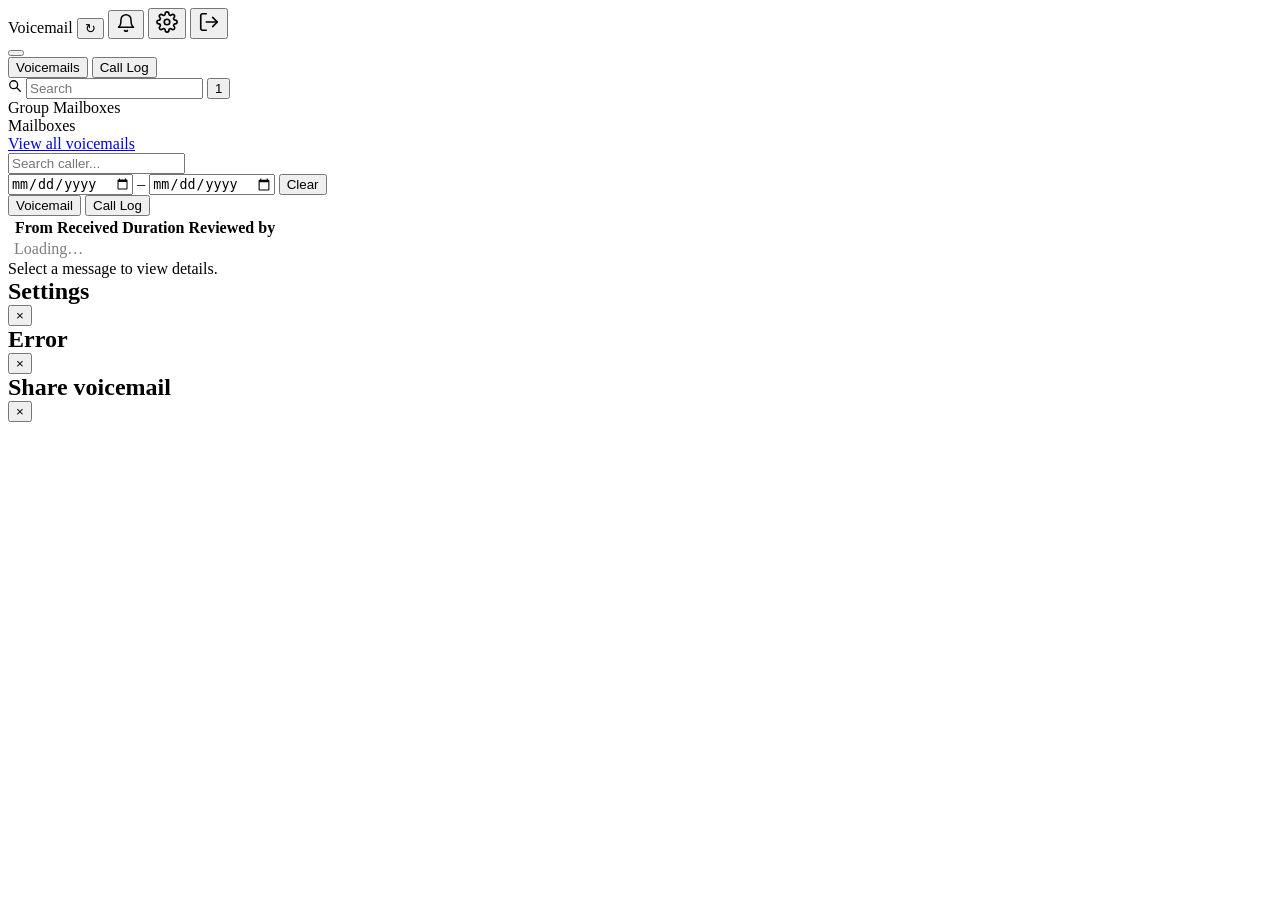
==== app/static/app.html @ d008d93c "Initial commit: 3CX voicemail manager source" ====
<!DOCTYPE html>
<html lang="en">
<head>
<meta charset="utf-8">
<meta name="viewport" content="width=device-width, initial-scale=1">
<title>3CX Voicemail Manager</title>
<script>
  // app.html is served for ANY path under /app (see the server's catch-all
  // route in main.py -- that's what makes deep links like /app/205/1234 or
  // /app/settings/users/205 survive a hard refresh) so a plain relative
  // "styles.css"/"app.js" resolves wrong at every depth past the bare /app
  // itself (e.g. /app/205 would look for it at /app/styles.css). Compute
  // the real asset root from location.pathname instead. Also has to cope
  // with 3CX's nginx reverse-proxying this whole app under /vm-manager/
  // (see app.js's own matching BASE constant) -- APP_BASE ends up "" for a
  // direct http://host:8080/app/... hit, or "/vm-manager" behind that proxy.
  var APP_BASE = (function () {
    var m = location.pathname.match(/^(.*)\/app(?:\/.*)?$/);
    return m ? m[1] : "";
  })();
  document.write('<link rel="stylesheet" href="' + APP_BASE + '/styles.css">');
</script>
</head>
<body>

<div class="app-shell">
  <nav class="nav">
    <span class="nav-brand">Voicemail</span>
    <button class="icon-btn" id="refresh-btn" title="Refresh" aria-label="Refresh">&#8635;</button>
    <button class="icon-btn hidden" id="notify-btn" title="Enable voicemail notifications on this device" aria-label="Enable notifications">
      <svg width="20" height="20" viewBox="0 0 24 24" fill="none" aria-hidden="true">
        <path d="M18 8a6 6 0 1 0-12 0c0 7-3 9-3 9h18s-3-2-3-9" stroke="currentColor" stroke-width="1.8" stroke-linecap="round" stroke-linejoin="round"/>
        <path d="M13.73 21a2 2 0 0 1-3.46 0" stroke="currentColor" stroke-width="1.8" stroke-linecap="round" stroke-linejoin="round"/>
      </svg>
    </button>
    <span class="nav-user" id="nav-user"></span>
    <button class="icon-btn hidden" id="settings-btn" title="Settings" aria-label="Settings">
      <svg width="22" height="22" viewBox="0 0 24 24" fill="none" aria-hidden="true">
        <circle cx="12" cy="12" r="3" stroke="currentColor" stroke-width="1.8"/>
        <path d="M19.4 15a1.65 1.65 0 0 0 .33 1.82l.06.06a2 2 0 1 1-2.83 2.83l-.06-.06a1.65 1.65 0 0 0-1.82-.33 1.65 1.65 0 0 0-1 1.51V21a2 2 0 0 1-4 0v-.09A1.65 1.65 0 0 0 9 19.4a1.65 1.65 0 0 0-1.82.33l-.06.06a2 2 0 1 1-2.83-2.83l.06-.06a1.65 1.65 0 0 0 .33-1.82 1.65 1.65 0 0 0-1.51-1H3a2 2 0 0 1 0-4h.09A1.65 1.65 0 0 0 4.6 9a1.65 1.65 0 0 0-.33-1.82l-.06-.06a2 2 0 1 1 2.83-2.83l.06.06a1.65 1.65 0 0 0 1.82.33H9a1.65 1.65 0 0 0 1-1.51V3a2 2 0 0 1 4 0v.09a1.65 1.65 0 0 0 1 1.51 1.65 1.65 0 0 0 1.82-.33l.06-.06a2 2 0 1 1 2.83 2.83l-.06.06a1.65 1.65 0 0 0-.33 1.82V9a1.65 1.65 0 0 0 1.51 1H21a2 2 0 0 1 0 4h-.09a1.65 1.65 0 0 0-1.51 1z" stroke="currentColor" stroke-width="1.8" stroke-linecap="round" stroke-linejoin="round"/>
      </svg>
    </button>
    <button class="icon-btn" id="logout-btn" title="Sign out" aria-label="Sign out">
      <svg width="22" height="22" viewBox="0 0 24 24" fill="none" aria-hidden="true">
        <path d="M9 21H5a2 2 0 0 1-2-2V5a2 2 0 0 1 2-2h4" stroke="currentColor" stroke-width="1.8" stroke-linecap="round" stroke-linejoin="round"/>
        <polyline points="16 17 21 12 16 7" stroke="currentColor" stroke-width="1.8" fill="none" stroke-linecap="round" stroke-linejoin="round"/>
        <line x1="21" y1="12" x2="9" y2="12" stroke="currentColor" stroke-width="1.8" stroke-linecap="round"/>
      </svg>
    </button>
  </nav>

  <div class="main-body">
    <aside class="sidebar">
      <div class="sidebar-user-wrap">
        <button type="button" class="sidebar-user mailbox-row" id="sidebar-user"></button>
        <div class="user-view-switch" id="sidebar-user-popover">
          <button type="button" class="user-popover-option" data-mode="voicemail">
            <span>Voicemails</span>
            <span class="badge hidden" id="popover-unread-badge"></span>
          </button>
          <button type="button" class="user-popover-option" data-mode="calls">
            <span>Call Log</span>
          </button>
        </div>
      </div>

      <div class="sidebar-search-row">
        <div class="sidebar-search-box">
          <svg class="search-icon" viewBox="0 0 16 16" width="14" height="14" aria-hidden="true">
            <circle cx="6.5" cy="6.5" r="4.5" fill="none" stroke="currentColor" stroke-width="1.5"/>
            <line x1="9.8" y1="9.8" x2="14" y2="14" stroke="currentColor" stroke-width="1.5" stroke-linecap="round"/>
          </svg>
          <input class="input sidebar-search-input" id="sidebar-search" placeholder="Search">
          <button type="button" class="sort-icon-btn" id="sidebar-sort-toggle" aria-label="Toggle sort order">
            <span class="sort-icon-box" id="sidebar-sort-icon">1</span>
          </button>
        </div>
      </div>

      <div class="sidebar-scroll">
        <div class="hidden" id="group-section">
          <div class="sidebar-heading" id="group-heading">Group Mailboxes</div>
          <div id="group-mailbox-list"></div>
        </div>

        <div id="individual-section">
          <div class="sidebar-heading">Mailboxes</div>
          <div id="mailbox-list"></div>
        </div>
      </div>

      <div class="sidebar-bottom">
        <a href="#" id="view-all-link" class="view-all-link">View all voicemails</a>
      </div>
    </aside>

    <main class="message-panel">
      <div class="search-row">
        <input class="input" id="search-input" placeholder="Search caller...">
        <div class="date-filter-group">
          <input class="input date-input" id="search-date-from" type="date" title="From date" aria-label="From date">
          <span class="date-filter-sep">&ndash;</span>
          <input class="input date-input" id="search-date-to" type="date" title="To date" aria-label="To date">
          <button type="button" class="btn btn-secondary" id="search-date-clear" title="Clear date filter">Clear</button>
        </div>
      </div>
      <div class="settings-tabs mailbox-view-tabs hidden" id="mailbox-view-tabs">
        <button class="tab-btn" type="button" data-view="voicemail">Voicemail</button>
        <button class="tab-btn" type="button" data-view="calls">Call Log</button>
      </div>
      <table class="table">
        <thead id="message-table-head">
          <tr>
            <th class="col-status-dot"></th>
            <th class="col-from">From</th>
            <th class="col-received">Received</th>
            <th class="col-duration">Duration</th>
            <th class="col-first-reviewer">Reviewed by</th>
          </tr>
        </thead>
        <tbody id="message-rows">
          <tr><td class="col-status-dot"></td><td colspan="4" style="opacity:0.5; padding: var(--space-4);">Loading…</td></tr>
        </tbody>
      </table>
      <div class="pagination-row" id="message-pagination"></div>
    </main>

    <aside class="detail-panel" id="detail-panel">
      <div class="detail-empty">Select a message to view details.</div>
    </aside>
  </div>
</div>

<div id="settings-overlay" class="settings-overlay hidden">
  <div class="settings-dialog">
    <div class="settings-header">
      <h2 style="margin:0;">Settings</h2>
      <button class="icon-btn" id="settings-close">&times;</button>
    </div>
    <div id="settings-body"></div>
  </div>
</div>

<div id="error-modal-overlay" class="settings-overlay hidden">
  <div class="settings-dialog small">
    <div class="settings-header">
      <h2 id="error-modal-title" style="margin:0;">Error</h2>
      <button class="icon-btn" id="error-modal-close">&times;</button>
    </div>
    <div id="error-modal-body" class="error-modal-body"></div>
  </div>
</div>

<div id="share-modal-overlay" class="settings-overlay hidden">
  <div class="settings-dialog small">
    <div class="settings-header">
      <h2 style="margin:0;">Share voicemail</h2>
      <button class="icon-btn" id="share-modal-close">&times;</button>
    </div>
    <div id="share-modal-body"></div>
  </div>
</div>

<script>document.write('<script src="' + APP_BASE + '/app.js"><\/script>');</script>
</body>
</html>
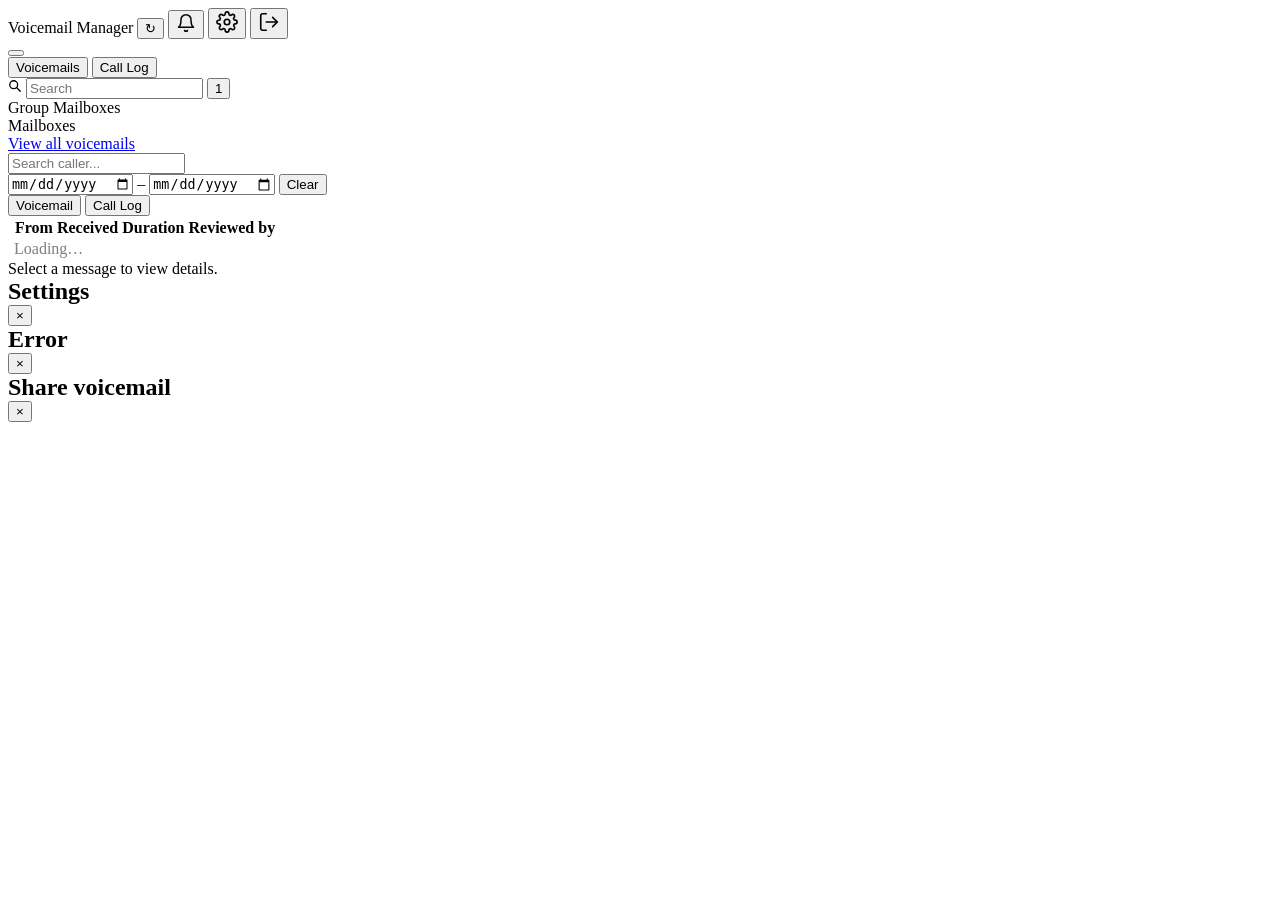
==== commit 4903a043: "Update app title and nav branding to "Voicemail Manager" Co-Authored-By: Claude Sonnet 5 <noreply@an" ====
--- a/app/static/app.html
+++ b/app/static/app.html
@@ -3,7 +3,7 @@
 <head>
 <meta charset="utf-8">
 <meta name="viewport" content="width=device-width, initial-scale=1">
-<title>3CX Voicemail Manager</title>
+<title>Voicemail Manager</title>
 <script>
   // app.html is served for ANY path under /app (see the server's catch-all
   // route in main.py -- that's what makes deep links like /app/205/1234 or
@@ -25,7 +25,7 @@
 
 <div class="app-shell">
   <nav class="nav">
-    <span class="nav-brand">Voicemail</span>
+    <span class="nav-brand">Voicemail Manager</span>
     <button class="icon-btn" id="refresh-btn" title="Refresh" aria-label="Refresh">&#8635;</button>
     <button class="icon-btn hidden" id="notify-btn" title="Enable voicemail notifications on this device" aria-label="Enable notifications">
       <svg width="20" height="20" viewBox="0 0 24 24" fill="none" aria-hidden="true">
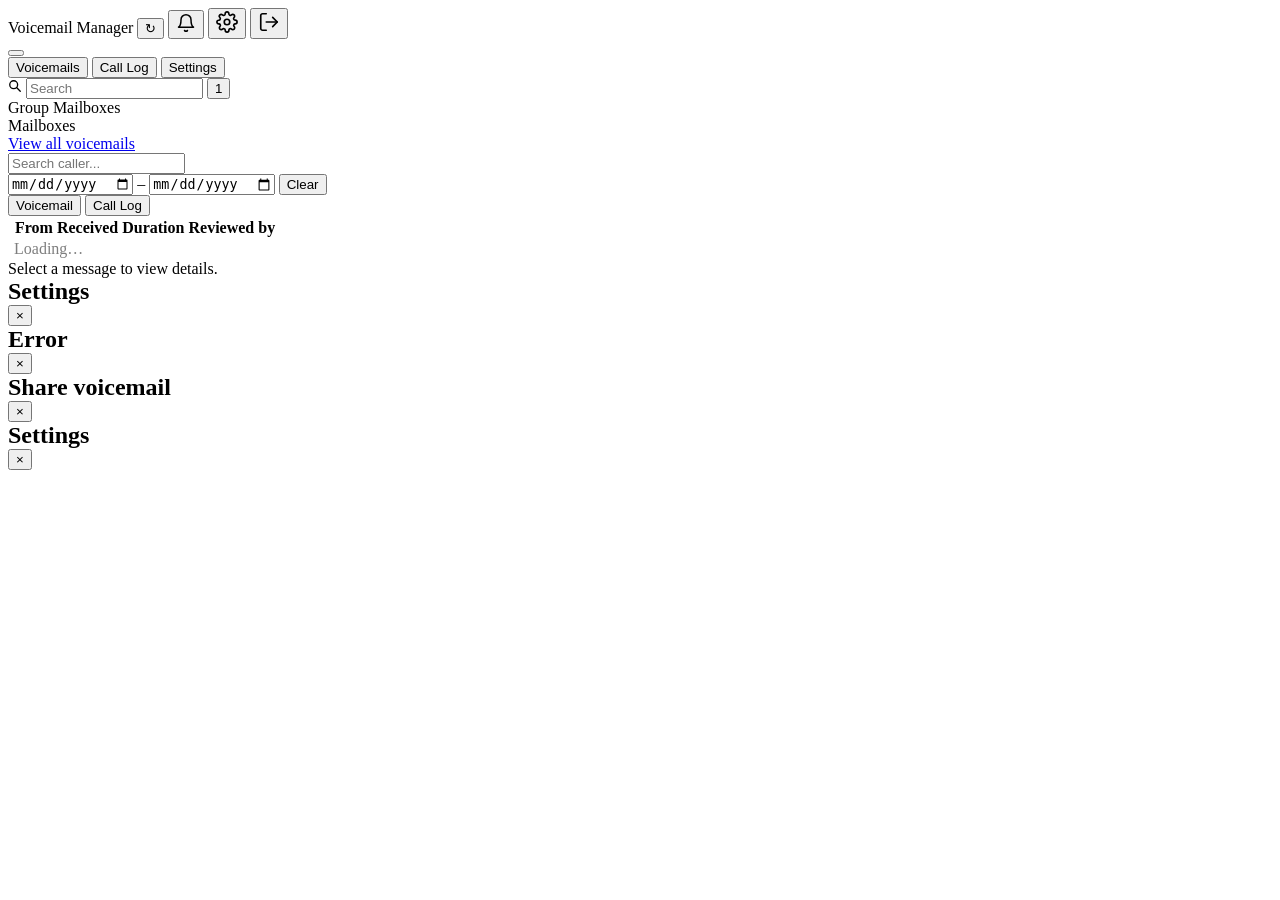
==== commit 8bc15d31: "Add voicemail greeting management (web Settings + Yealink menu) Lets a user review, record, activate" ====
--- a/app/static/app.html
+++ b/app/static/app.html
@@ -60,6 +60,9 @@
           </button>
           <button type="button" class="user-popover-option" data-mode="calls">
             <span>Call Log</span>
+          </button>
+          <button type="button" class="user-popover-action" id="popover-user-settings-btn">
+            <span>Settings</span>
           </button>
         </div>
       </div>
@@ -161,6 +164,16 @@
   </div>
 </div>
 
+<div id="user-settings-modal-overlay" class="settings-overlay hidden">
+  <div class="settings-dialog small">
+    <div class="settings-header">
+      <h2 style="margin:0;">Settings</h2>
+      <button class="icon-btn" id="user-settings-modal-close">&times;</button>
+    </div>
+    <div id="user-settings-modal-body"></div>
+  </div>
+</div>
+
 <script>document.write('<script src="' + APP_BASE + '/app.js"><\/script>');</script>
 </body>
 </html>
